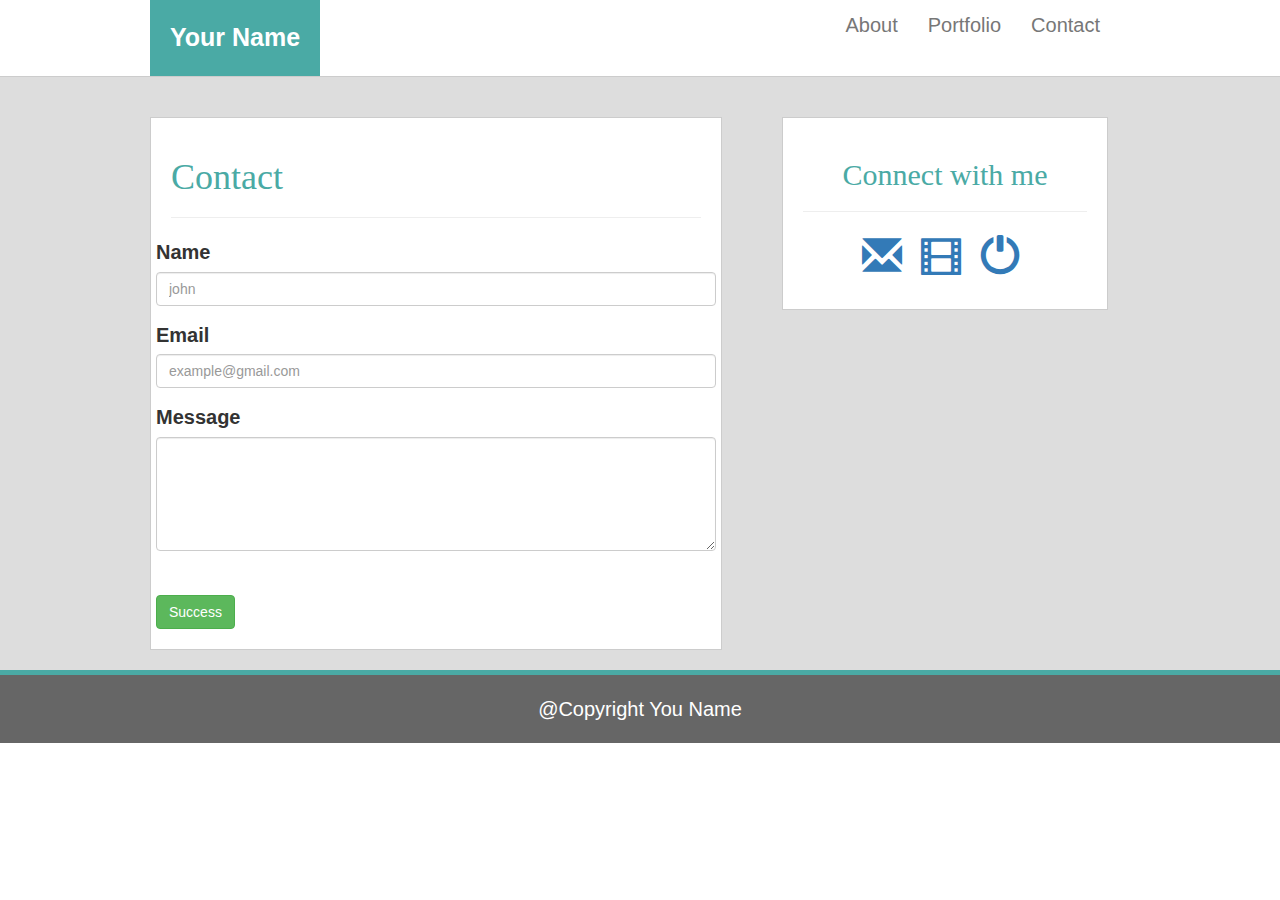
==== contact.html @ e586f770 "Hardeep-basic-portfolio" ====
<!DOCTYPE html>
<html lang="en">
  <head>
    <meta charset="utf-8">
    <meta http-equiv="X-UA-Compatible" content="IE=edge">
    <meta name="viewport" content="width=device-width, initial-scale=1">
    <!-- Bootstrap core CSS -->
<link rel="stylesheet" type="text/css" href="https://maxcdn.bootstrapcdn.com/bootstrap/3.3.7/css/bootstrap.min.css">
<link rel="stylesheet" type="text/css" href="style.css">
<style type="text/css">
</style>
</head>
<body>
<section class="header">
<div class="container">
<div class="row">
       <div class="navbar-header">
          <button type="button" class="navbar-toggle collapsed" data-toggle="collapse" data-target="#navbar" aria-expanded="false" aria-controls="navbar">
            <span class="sr-only">Toggle navigation</span>
            <span class="icon-bar"></span>
            <span class="icon-bar"></span>
            <span class="icon-bar"></span>
          </button>
          <a class="brand" href="#">Your Name</a>
        </div>
		
        <div id="navbar" class="navbar-collapse collapse">

          <ul class="nav menu navbar-nav navbar-right">

            <li><a href="../navbar/">About</a></li>
            <li class="active"><a href="./">Portfolio <span class="sr-only">(current)</span></a></li>
            <li><a href="../navbar-fixed-top/">Contact</a></li>
          </ul>
        </div><!--/.nav-collapse -->
</div>
</div>
</section>
<section class="midddle">
<div class="container">

<div class="row">

<div class="col-md-7 content margrght">
<div class="heading">
	<h1>Contact</h1>

	<hr>
</div>
<div class="row">

	 <form action="/action_page.php">
    <div class="form-group">
      <label for="name">Name</label>
      <input type="text" class="form-control" placeholder="john">
    </div>
    <div class="form-group">
      <label for="email">Email</label>
      <input type="text" class="form-control" placeholder="example@gmail.com"> 
    </div>
    <label for="message">Message</label>
    <div class="form-group">
     <textarea class="form-control" rows="5" id="comment"></textarea>
    </div><br>
    <button type="button" class="btn btn-success">Success</button>
  </form>

</div>


</div>


<div class="col-md-4 content">
<div class="heading text-center">

		<h2>Connect with me</h2>
	<hr>
  <div class="row social">

    <a href="#">
          <span class="glyphicon glyphicon-envelope"></span>
        </a>
        <a href="#">
          <span class="glyphicon glyphicon-film"></span>
        </a>
        <a href="#">
          <span class="glyphicon glyphicon-off"></span>
        </a>
  </div>
</div>

</div>
</div>
</div>

</section>
<section class="footer">
<div class="container">
<div></div>

	<div class="text-center">@Copyright You Name</a></div>

	</div>
</section>






</body>
</html>
---- style.css ----
body{ font-family: 'Arial', 'Helvetica Neue', Helvetica, sans-serif; font-size: 20px; 
     }
     h1,h2,h3{ font-family: 'Georgia', Times, Times New Roman, serif; color: #4aaaa5; }
.brand {font-size: 25px; font-weight: bold; padding: 0px;}
.container{ width: 980px; margin: 0 auto; padding: 0 auto;}
.navbar-header { background-color: #4aaaa5; vertical-align: middle;}	
.navbar-header { padding: 20px; }
.navbar-header a { color: #ffffff;}
section.midddle { background-color: #dddddd;}
section.header {border-bottom: 1px solid #cccccc }
.margrght{ margin-right: 60px;}
.content { background-color: #ffffff; border: 1px solid #cccccc; padding: 20px; margin-top: 40px;margin-bottom: 20px;}

.thumb { width: 100%; margin-top: 5px; margin-bottom: 5px; }
.footer { background-color: #666666;}
section.footer { border-top-color: #4aaaa5; border-top-style: solid; border-top-width: 5px; padding-top: 20px; padding-bottom: 20px; color: #ffffff

 }
  .menu a{ color: #777777; vertical-align: middle;

  }
  .menu { margin-right: 0px;

  }
  .social a {font-size: 40px; padding-right: 8px;}
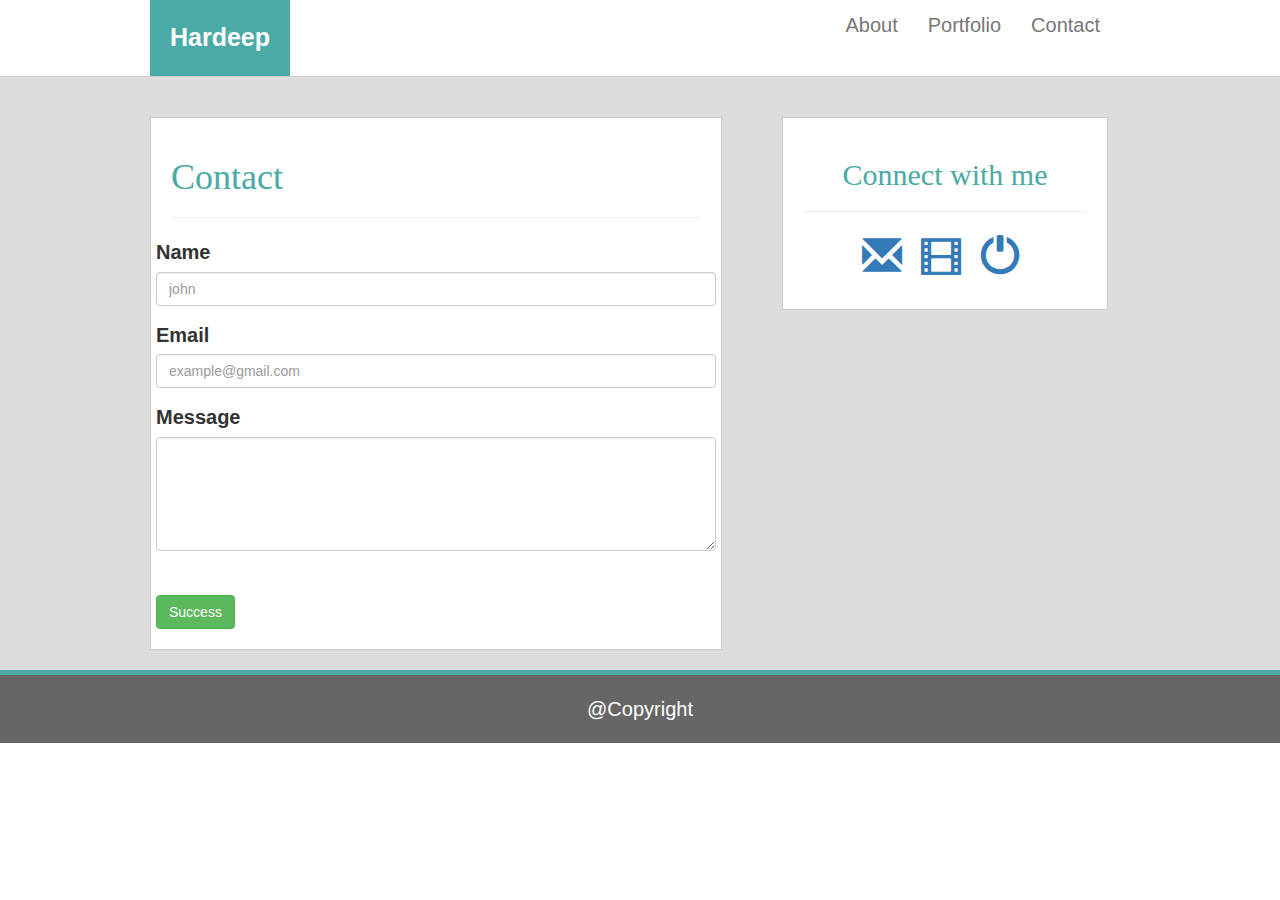
==== commit f46661ce: "images added" ====
--- a/contact.html
+++ b/contact.html
@@ -22,16 +22,16 @@
             <span class="icon-bar"></span>
             <span class="icon-bar"></span>
           </button>
-          <a class="brand" href="#">Your Name</a>
+          <a class="brand" href="#">Hardeep</a>
         </div>
 		
         <div id="navbar" class="navbar-collapse collapse">
 
           <ul class="nav menu navbar-nav navbar-right">
 
-            <li><a href="../navbar/">About</a></li>
-            <li class="active"><a href="./">Portfolio <span class="sr-only">(current)</span></a></li>
-            <li><a href="../navbar-fixed-top/">Contact</a></li>
+            <li><a href="about-us.html">About</a></li>
+            <li class="active"><a href="portfolio.html">Portfolio <span class="sr-only">(current)</span></a></li>
+            <li><a href="contact.html">Contact</a></li>
           </ul>
         </div><!--/.nav-collapse -->
 </div>
@@ -100,7 +100,7 @@
 <div class="container">
 <div></div>
 
-	<div class="text-center">@Copyright You Name</a></div>
+	<div class="text-center">@Copyright</a></div>
 
 	</div>
 </section>
